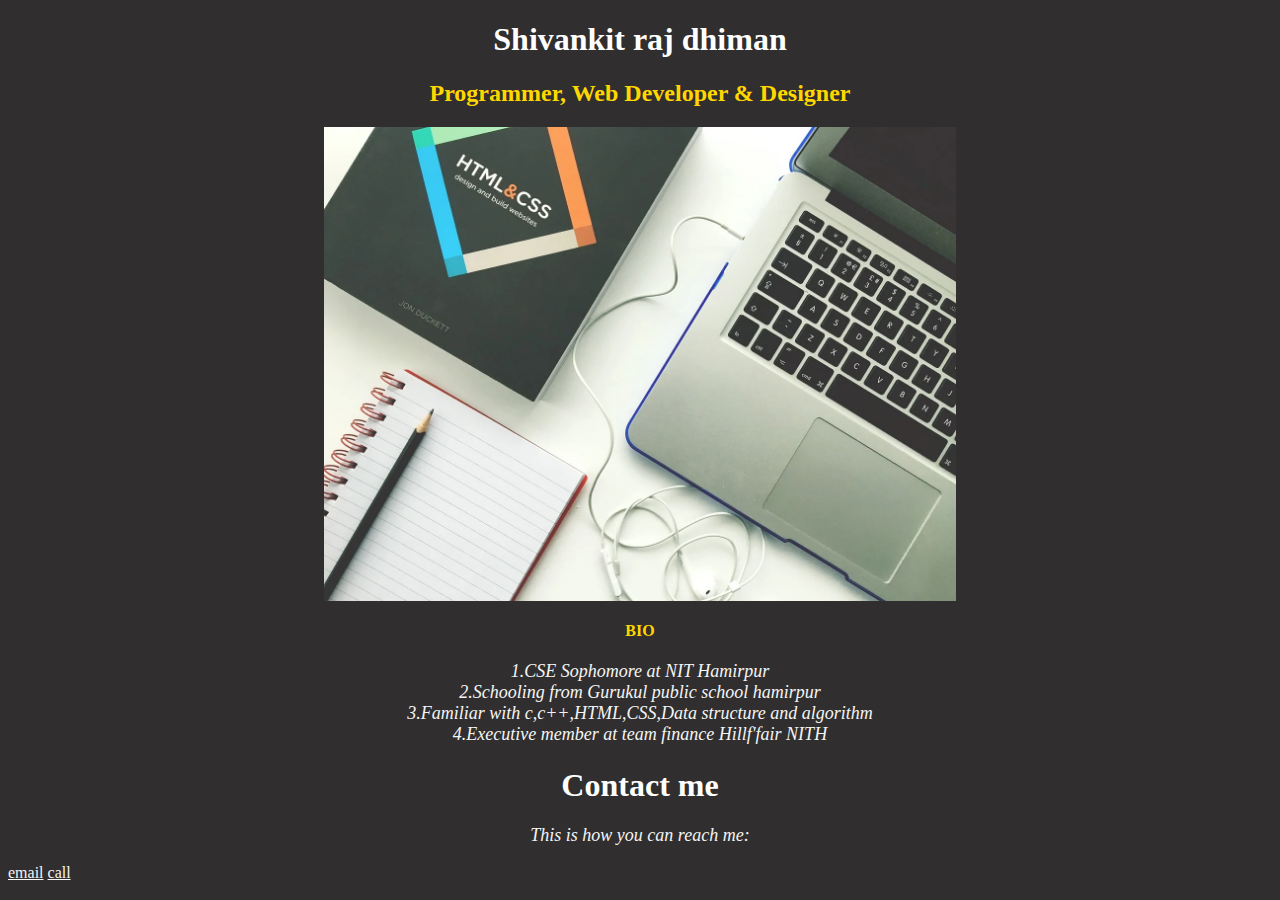
==== mybio.html @ fdabbbda "Add files via upload" ====
<!DOCTYPE html>
<html lang="en">
    <title>
        shivankit.dhiman</title>
    <link rel="stylesheet" href="mybiostyle.css">
    <head>
        <h1>Shivankit raj dhiman</h2>
        <h2>Programmer, Web Developer & Designer</h2>
    </head>
    
        <img src="img1.jpg" >
       
        <h4>BIO</h4>
        <body>
        <p>1.CSE Sophomore at NIT Hamirpur <br>
        2.Schooling from Gurukul public school hamirpur<br>
        3.Familiar with c,c++,HTML,CSS,Data structure and algorithm<br>
        4.Executive member at team finance Hillf'fair NITH</p>
        <div>
            <h1>Contact me</h1>
            <p>This is how you can reach me:</p>
            
           <a href="mailto:srdhiman3071@gmail.com">        email</a>
           <a href="tel:+91 7876073750">                   call</a><br>
          
           
        </div>
            
    </body>
    
    

</html>
---- mybiostyle.css ----
h1{
    text-align: center;
    color:white
}
h2 
{
    text-align: center;
    color:gold;
}
h4{
    text-align: center;
}
p{
    text-align: center;
    color:whitesmoke;
    font-style: italic;
    font-size: large;
}
*{
    background-color:rgb(48, 46, 46);
}
body{
    color:gold;
   
    
}

img{
    width: 50%;
    margin: 1px auto;
    display: block;    
}
div{
    color: white;
}
a
{
    color: whitesmoke;
    text-align: center;
}
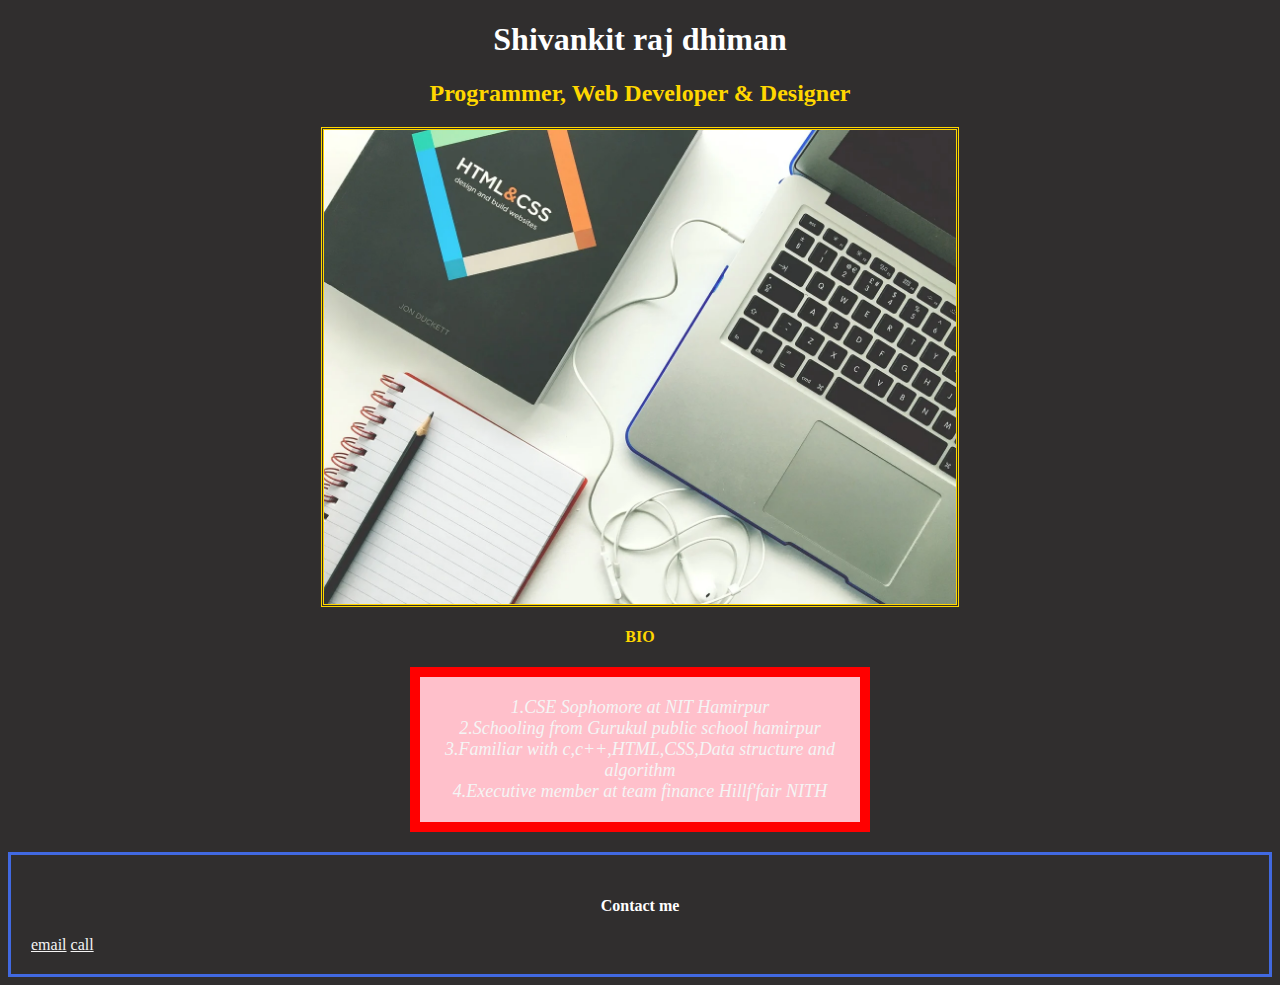
==== commit 90f0038d: "Add files via upload" ====
--- a/mybio.html
+++ b/mybio.html
@@ -12,14 +12,12 @@
        
         <h4>BIO</h4>
         <body>
-        <p>1.CSE Sophomore at NIT Hamirpur <br>
+        <p id="one">1.CSE Sophomore at NIT Hamirpur <br>
         2.Schooling from Gurukul public school hamirpur<br>
         3.Familiar with c,c++,HTML,CSS,Data structure and algorithm<br>
         4.Executive member at team finance Hillf'fair NITH</p>
         <div>
-            <h1>Contact me</h1>
-            <p>This is how you can reach me:</p>
-            
+            <h4>Contact me</h4>
            <a href="mailto:srdhiman3071@gmail.com">        email</a>
            <a href="tel:+91 7876073750">                   call</a><br>
           
--- a/mybiostyle.css
+++ b/mybiostyle.css
@@ -15,6 +15,19 @@
     color:whitesmoke;
     font-style: italic;
     font-size: large;
+    width: 400px;
+    
+    
+}
+#one
+{   background-color:pink ;
+    border-width: 10px;
+    border-color:red;
+    border-style: solid;
+    padding: 20px;
+    margin: auto;
+    margin-bottom: auto;
+    margin-top: auto;
 }
 *{
     background-color:rgb(48, 46, 46);
@@ -28,10 +41,17 @@
 img{
     width: 50%;
     margin: 1px auto;
-    display: block;    
+    display: block;
+    border-radius: 10pxs; 
+    border-style: double;   
 }
 div{
     color: white;
+    border-style:solid ;
+    padding:20px;
+    border-color:royalblue;
+    margin-left: auto;
+    margin-top:20px;
 }
 a
 {
